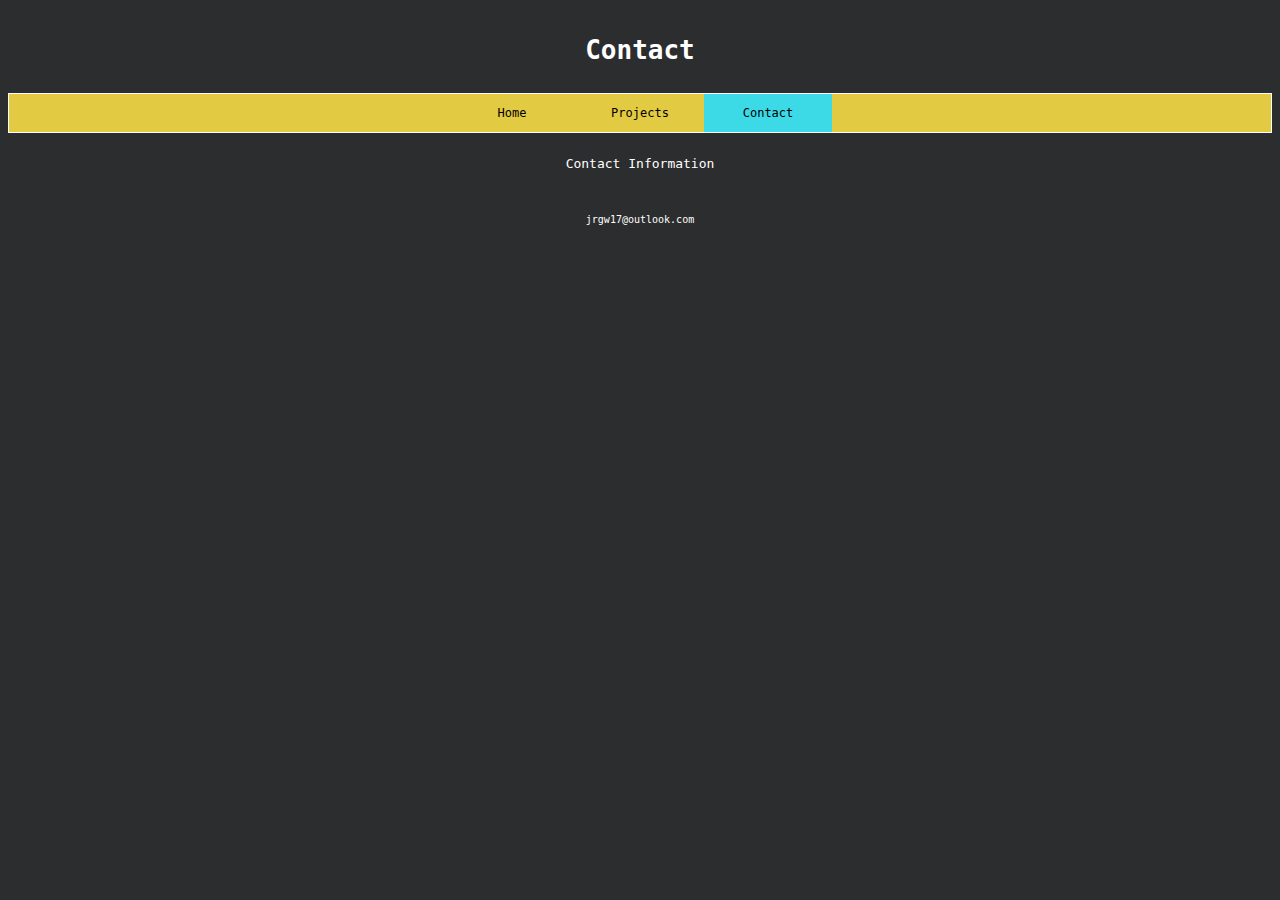
==== contact.html @ daf7ce5c "Initial commit" ====
<html lang="en">
<head>
    <meta charset="UTF-8">
    <meta name="viewport" content="width=device-width, initial-scale=1.0">
    <title>James Worsey</title>
    <link rel="stylesheet" href="./styles/styles.css">
</head>
<body>
    <header>
        <h1>Contact</h1>
    </header>
    <nav>
        <ul>
            <li><a href="index.html">Home</a></li>
            <li><a href="projects.html">Projects</a></li>
            <li><a class="active">Contact</a></li>
        </ul>
    </nav>
    <main>
        <p>Contact Information</p>
    </main>
    <footer>
        <p>jrgw17@outlook.com</p>
    </footer>
    
</body>
</html>
---- styles/styles.css ----
body {
    background-color: rgb(44, 45, 46);
    color: white;
    font-family: monospace;
}

/* Navigation Bar */

nav ul{
    list-style-type: none; /* Remove bullet points*/
    margin: 0; /* Remove browser default settings*/
    padding: 0; /* Remove brwoser default settings*/
    background-color: rgb(226, 202, 66);
    text-align: center;
    border-style: solid;
    border-width: 1px;
    font-size: 0; /* Fixes spacing between a tags */

    /* overflow: hidden; */

}

nav li {
    display: inline-block;
}

nav a {
    display:block; /* Makes block clickable not just text */
    color: black;
    padding: 12px 24px;
    text-decoration: none;
    width: 80px;
    font-size: 12px;
}

nav a:hover {
    background-color: rgb(228, 252, 96);
}

nav .active {
    background-color: #3bdae6;
  }

/* Navigation Bar */

header {
    margin: auto;
    width: 50%;
    padding: 10px;
    text-align: center;
}

main {
    margin: auto;
    width: 80%;
    padding: 10px;
    text-align: center;
}

footer {
    margin: auto;
    width: 50%;
    padding: 10px;
    text-align: center;
    font-size: 10px;
}

/* Card */
.card {
    margin: auto;
    width: 100%;
    max-width: 40rem;
    padding: 5rem;
    background-color: rgb(62, 63, 65);
    box-shadow: 0 1.4rem 8rem rgba(59, 218, 230, 0.2);
    display: flex;
    align-items: center;
    height: 8rem;
    border-style: solid;
    border-width: 1px;
    margin-bottom: 36px;
    margin-top: 15px;
}

.cardImg {
    min-width: 20rem;
    max-width: 20rem;
    height: 15.5rem;
    transform: translateX(-3.75rem);
    margin-bottom: 4px; /* for centering */
}

.cardImg img{
    width: 100%;
    height: 100%;
    object-fit: cover;
    display: block;
    border: solid;
    border-color:rgb(226, 202, 66);
    border-width: 2px;
    
}
.cardInfo a{
    text-decoration: none;
    margin: auto;
    padding: 8px;
    width: 120px;
    color:black;
    display: block;
    background-color: rgb(226, 202, 66);
}

.cardInfo a:hover {
    background-color: rgb(228, 252, 96);
}

/* Card */
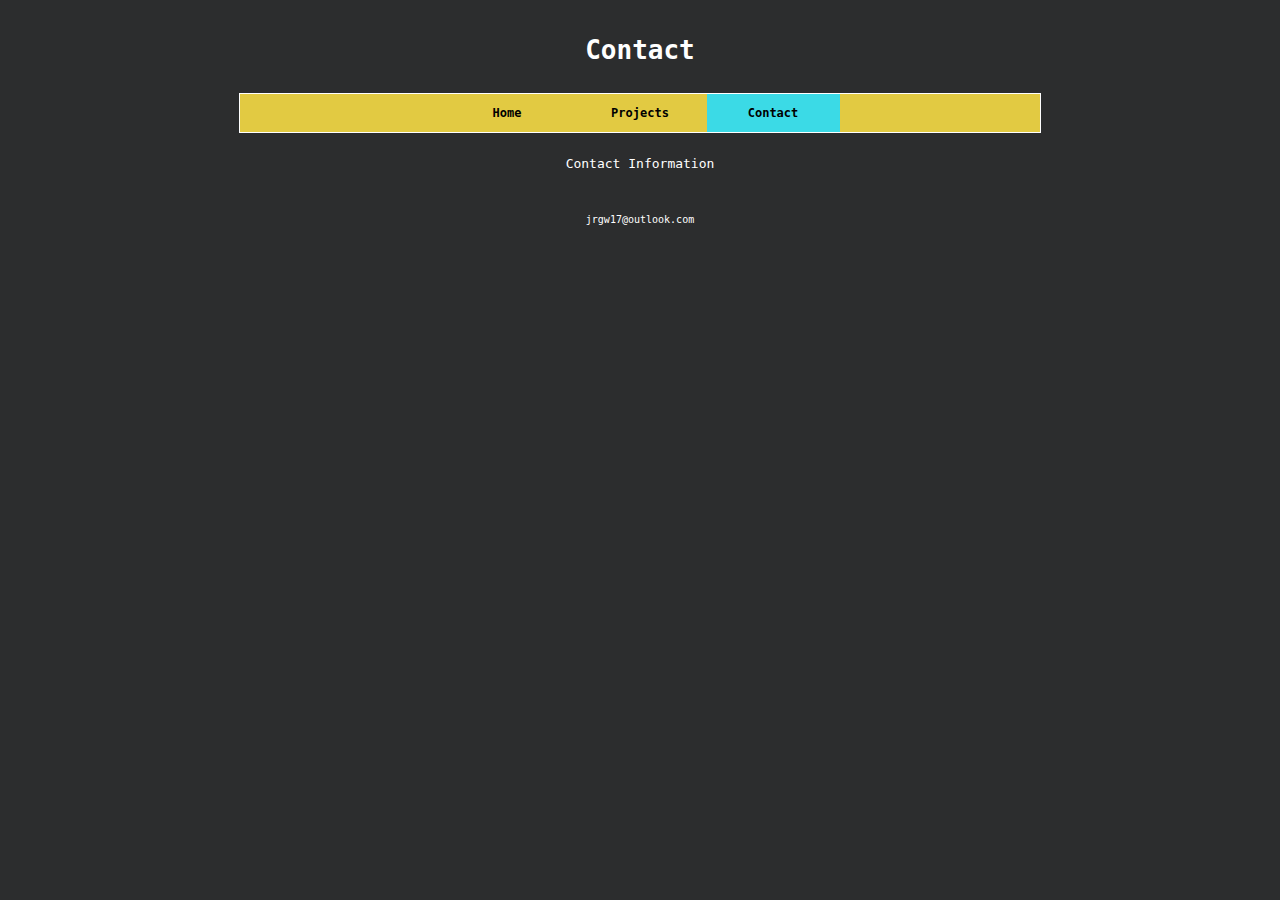
==== commit 787d48e9: "Changed scrollbar behaviour" ====
--- a/contact.html
+++ b/contact.html
@@ -22,6 +22,7 @@
     <footer>
         <p>jrgw17@outlook.com</p>
     </footer>
-    
+    <script src="./scripts/navBarScroll.js"></script>
+    <script src="./scripts/scrollBar.js"></script>
 </body>
 </html>--- a/styles/styles.css
+++ b/styles/styles.css
@@ -1,3 +1,4 @@
+
 body {
     background-color: rgb(44, 45, 46);
     color: white;
@@ -8,16 +9,15 @@
 
 nav ul{
     list-style-type: none; /* Remove bullet points*/
-    margin: 0; /* Remove browser default settings*/
+    margin: auto; /* Remove browser default settings*/
     padding: 0; /* Remove brwoser default settings*/
     background-color: rgb(226, 202, 66);
     text-align: center;
     border-style: solid;
     border-width: 1px;
     font-size: 0; /* Fixes spacing between a tags */
-
+    max-width: 800px;
     /* overflow: hidden; */
-
 }
 
 nav li {
@@ -29,8 +29,9 @@
     color: black;
     padding: 12px 24px;
     text-decoration: none;
-    width: 80px;
+    width: 85px;
     font-size: 12px;
+    font-weight: bold;
 }
 
 nav a:hover {
@@ -40,6 +41,19 @@
 nav .active {
     background-color: #3bdae6;
   }
+
+.sticky {
+    position: fixed;
+    top: 0;
+    right: 0;
+    width: 100%;
+    z-index: 9;
+}
+
+.sticky + .main {
+    padding-top: 60px;
+}
+
 
 /* Navigation Bar */
 
@@ -69,13 +83,13 @@
 .card {
     margin: auto;
     width: 100%;
-    max-width: 40rem;
-    padding: 5rem;
+    max-width: 600px;
+    padding: 80px;
     background-color: rgb(62, 63, 65);
     box-shadow: 0 1.4rem 8rem rgba(59, 218, 230, 0.2);
     display: flex;
     align-items: center;
-    height: 8rem;
+    height: 130px;
     border-style: solid;
     border-width: 1px;
     margin-bottom: 36px;
@@ -83,10 +97,10 @@
 }
 
 .cardImg {
-    min-width: 20rem;
-    max-width: 20rem;
-    height: 15.5rem;
-    transform: translateX(-3.75rem);
+    min-width: 320px;
+    max-width: 320px;
+    height: 240px;
+    transform: translateX(-3.5rem);
     margin-bottom: 4px; /* for centering */
 }
 
@@ -114,4 +128,42 @@
     background-color: rgb(228, 252, 96);
 }
 
+/*change sizes if screen is smaller*/
+@media screen and (max-width:1000px){
+    nav ul {
+        max-width: 600px;
+    }
+
+    .card {
+        max-width: 400px;
+    }
+
+    .cardImg {
+        min-width: 200px;
+        max-width: 200px;
+        min-height: 256px;
+        max-height: 256px;
+        transform: translateX(-4rem);
+    }
+}
+
+@media screen and (max-width:800px){
+    nav ul {
+        max-width: 400px;
+    }
+    .card {
+        flex-direction: column;
+        height: 400px;
+        width: 260px;
+        padding: 40px;
+    }
+
+    .cardImg {
+        min-width: 300px;
+        max-width: 300px;
+        max-height: 250px;
+        transform: translate(-0.1rem, -1.5rem);
+    }
+}
+
 /* Card */